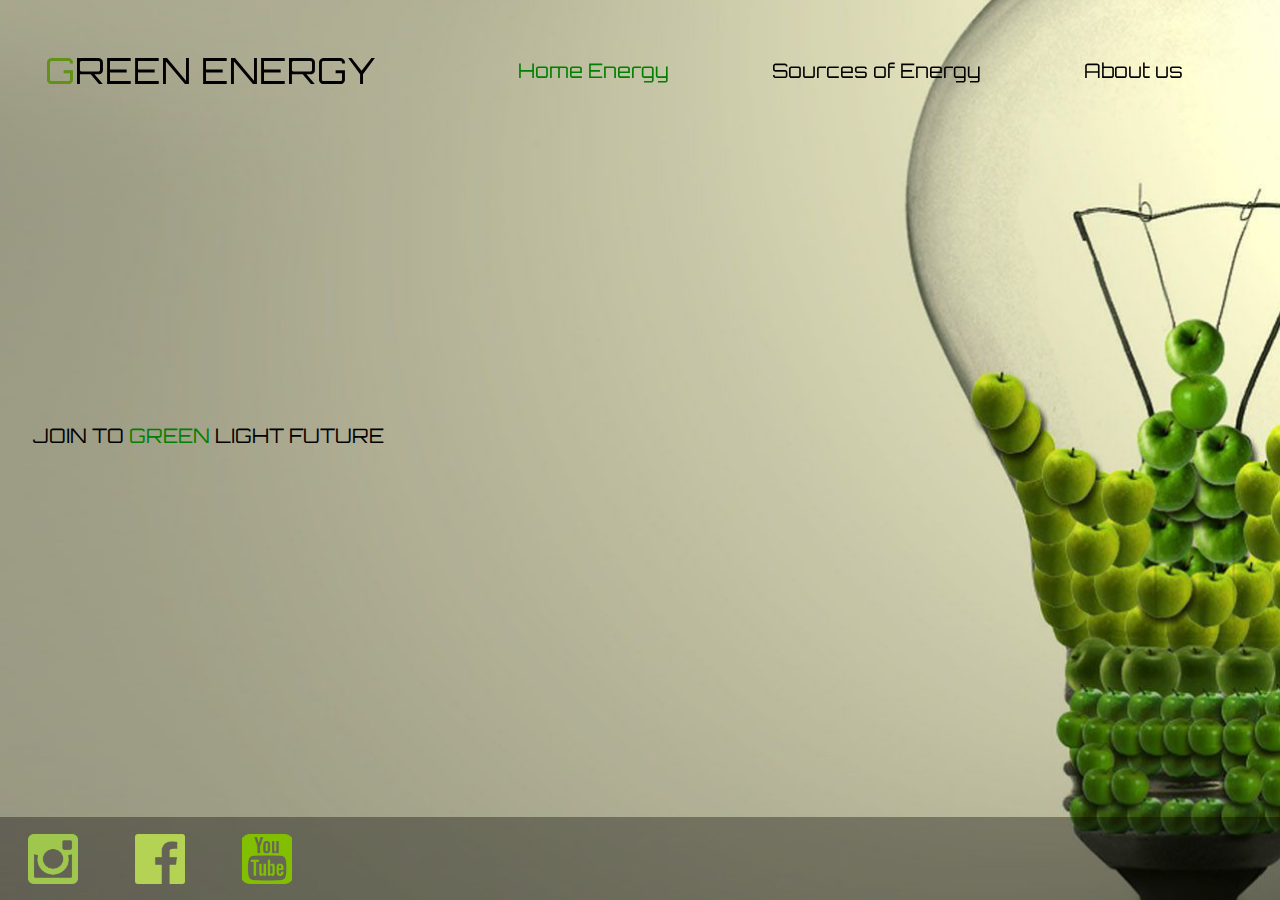
==== index.html @ 989262ca "Add files via upload" ====
<!DOCTYPE html>
<html lang="en">
<head>
	<meta charset="UTF-8">
	<meta name="viewport" content="width=device-width, initial-scale=1.0">
	<link rel="stylesheet" href="green_energy.css">
	<link href="https://fonts.googleapis.com/css2?family=
Orbitron:wght@400&display=swap" rel="stylesheet">
	<title>Green Energy</title>
</head>
<body>
<header>
	<div class="conteiner">
		<div class="logo">
			<p class="logotextG">G</p>
			<p class="logotext">REEN ENERGY</p>
		</div>
		<nav class="novbar">
			<a href="./index.html" class="buttonactiv">Home Energy</a>
			<a href="./comersialenergy.html" class="button">Sources of Energy</a>
			<a href="./aboutus.html" class="button">About us</a>
		</nav>
		<div onclick="{toggle()}" class="burger">
            <div id="line1" class="line1"></div>
            <div id="line2" class="line2"></div>
            <div id="line3" class="line3"></div>
        </div>
        <div id="burger_nav" class="burger_nav">
            <a href="./index.html" class="burger_nav__button__active">Home Energy</a>
            <a href="./comersialenergy.html" class="burger_nav__button">Sources of Energy</a>
            <a href="./aboutus.html" class="burger_nav__button">About us</a>
        </div>
		
	</div>
</header>
<div class="main">
	<div class="content">
		<p class="content_text" >JOIN TO&nbsp</p>
		<p class="content_textG" >GREEN&nbsp</p>
		<p class="content_text" >LIGHT FUTURE</p>
	 </div>
</div>
<footer>
	<div class="footerct">
		<a href="https://www.instagram.com/explore/tags/greenenergy/" target="_blank" id="sizefooter">
     <img id="sizefooter" src="./src/instagram.png" alt="">
    </a>
    <a href="https://www.facebook.com/greenenergyuk/" target="_blank" id="sizefooter">
		<img id="sizefooter" src="./src/facebook.png" alt="">
		 </a>
		   <a href="https://www.youtube.com/watch?v=1kUE0BZtTRc" target="_blank" id="sizefooter">
		<img id="sizefooter" src="./src/yt.png" alt="">
		 </a>
	</div>
</footer>
<script src="./burger.js"></script>
</body>
</html>
---- green_energy.css ----
body{
	background: center center fixed no-repeat url("./src/fon.jpg");
	-webkit-background-size: cover;
     -moz-background-size: cover;
	 -o-background-size: cover;
	 background-size: cover;
	 font-family: 'Orbitron', sans-serif;
	 background-position: right;
}
header{
	position:fixed;
	top: 0;
	left: 0;
	display: flex;
	flex-direction: row;
	width: 100vw;
	height: 120px;
	justify-content: flex-start;

}
main{
	display: flex;
	flex-direction: column;
	width: 90vw;
	height: 60vh;
	font-size: 1rem;
	margin-top: 10%;
	background: rgba(55,55,55,0.7);
	border-radius: 1rem;
	overflow:scroll;
	justify-content: center;
}
main::-webkit-scrollbar {
    display: none;
}
main {
  -ms-overflow-style: none;
  scrollbar-width: none;
}
::-webkit-scrollbar {
  width: 0.5rem;
}


::-webkit-scrollbar-track {
  background: #f1f1f1;
}


::-webkit-scrollbar-thumb {
  background: #888;
}

::-webkit-scrollbar-thumb:hover {
  background: #555;

}
main>div{
color:white;
margin:1rem;
font-family: 'Roboto', sans-serif; 
font-size: 1rem;
}
.conteiner{
	display: flex;
	width: 100%;
	height: 100%;
	margin: 10px auto;
	align-content: center;
	justify-content: space-around;	
}
.logo{
	display: flex;
	flex-direction: row;
	align-items: center;
}
.novbar{
	width: 60%;
	height: auto;
	display: flex;
	flex-direction: row;
	align-items: center;
	justify-content: space-around;
}
.logotextG,.logotext{
	display: flex;
	font-size:1.8rem;
	color: #000000;
}
.logotextG{
	color:#619214;
	font-weight: 40rem;

}
.button,.buttonactiv{
	display: flex;
	color: black;
	font-size:1rem;
	transition: color 0.2s;
	}
.button:hover{
	color:green;
}
.buttonactiv:hover{
	color: black;
}
.buttonactiv{
	color: green;
}
.emails_info{
	width: 100%;
	display: flex;
	flex-direction: column;
	justify-content: center;
}
footer{
	display: flex;
	position: fixed;
	width: 100%;
	height: 4.15rem;
	flex-direction: row;
	bottom: 0%;
	left: 0%;
	background: rgba(0, 0, 0, 0.35);
}
.footerct{
	display:flex;
	height: 100%;
	width: 25%;
	justify-content: space-around;
	flex-direction: row;
	margin: auto 0;
	align-items: center;
}
#sizefooter{
	height: 2.5rem;
	width: 2.5rem;
}
.main{
	display:flex;
	width: 100%;
	height: 95vh;
	flex-direction: column;
	justify-content: center;
}	
a{
  text-decoration: none;
}
.content{
	display : flex;
	flex-direction: row;
	padding-left:1.25rem;
	align-items: center;

}
.content_textG{
	color: green;
}
.info{
	
	display: flex;
	width: 90%;
	height: 90%;
	flex-direction: column;
	justify-content: center;
	font-size: 1.1em;
	align-items: flex-start;
	padding-top: 10%;
}
.emails_info p{
	margin-bottom: 10px;
	margin-left: 10px;
}
.hugeinfoG{
	color:#214006;
}
.infoaboutus{
	display : flex;
	flex-direction: row;
	width: auto;
	height: auto;
	position: 0;
}
.info_text{
	display:flex;
	height: 80%;
	width: 97%;
    justify-content: center;
	
}

/* Burger */
.burger { 
	width: 45px; 
	height: 45px;  
	display: flex; 
	justify-content: center; 
	align-items: center; 
	flex-direction: column; 
	margin-right: 10px; 
  } 
  .burger > div { 
	height: 8px; 
	width: 37px; 
	transition: all 0.5s; 
  } 
  .line1 { 
	transform: translateY(-6px); 
	background-color: #1e6f5c; 
	z-index: 100;
  } 
  .line2 { 
	background-color:#1e6f5c;
	z-index: 100;
  } 
  .line3 { 
	transform: translateY(6px); 
	background-color: #1e6f5c;
	z-index: 100; 
  } 
   
  .toggle_line1 { 
	transform: rotate(180deg) translate(-5px, 6px); 
	background-color: #1e6f5c;
  } 
  .toggle_line2 { 
	transform: translateX(100%);
	opacity: 0; 
	background-color: rgba(0,0,0,0%); 
  } 
  .toggle_line3 { 
	transform: rotate(-180deg) translate(-5px, -6px); 
	background-color: #1e6f5c;
  } 
   /*#619214;*/
  .burger_nav {
	display: flex; 
	flex-direction: column; 
	justify-content: space-around; 
	align-items: center; 
	position: absolute; 
	top: 130px; 
	height: 150px;
	left: 0; 
	width: 280px;
	transform: translateX(-150vw); 
	transition: all 0.5s ease-in-out; 
	background-color: rgba(255, 255, 255, 0.35);
	border-top-right-radius: 15px;
	border-bottom-right-radius: 15px;
	z-index: 1;
  } 
  .toggle_nav { 
	transform: translateX(0px); 
  } 
  .burger_nav__button, 
  .burger_nav__button__active { 
	float: left; 
	font-size: 22px; 
	color: black; 
	margin: 0 10px; 
	transition: color 0.3s; 
	text-decoration: none;
  } 
  .burger_nav__button__active { 
	color: #619214
  
  } 
  @media screen and (min-width: 1200px) { 
	.burger,
	.burger_nav { 
	  display: none; 
	} 
	.nav_link, 
	.nav_link_active { 
	  display: flex; 
	} 
  } 
  @media screen and (max-width: 1200px) { 
	.burger,
	.burger_nav { 
	  display: flex; 
	} 
	.nav_link, 
	.nav_link_active { 
	  display: none; 
	} 
  }
/* Burger end */

.info_txt{
	margin: 10px 0 0 10px;	
}

@media screen and (min-width: 1360px){
  html
  {
    font-size: 20px;
  }
  
}
@media screen and (min-width: 1024px) {
	
	.novbar {
		display: flex;
	  }
  }
@media screen and (max-width: 582px){
  html
  {
    font-size: 16px;
  }
}
@media screen and (min-width: 582px){
  html
  {
    font-size: 20px;
  }
}
@media(max-width: 1400px)
{
	body{
		background: center center fixed no-repeat url("./src/fon_v4.png");
		-webkit-background-size: cover;
     -moz-background-size: cover;
	 -o-background-size: cover;
	 background-size: cover;
		background-position: right;
	}
	
}
@media(max-width: 1200px){
	.novbar {
		display: none;
	  }
	.info{
		padding-top: 210px;
	}
	p{
		margin:0;
	}
	.logo{
		width: 100vw;
	}
	.conteiner{
		flex-direction: column;
		padding-left: 15px; 
	}
	.novbar{
		
		flex-direction: column;
		align-items: flex-start;
	}
	.footerct{
		width: 40%;
	}
	main{
		margin-top: 230px;
		height: 50vh;
	}
	.info_text{
		width: 95%;
	}
}
@media(max-width: 1024px)
{
	.infoaboutus p, 
	.info_txt{
		font-size: 0.7em;
	}
}
@media(max-width: 700px){
	main{
		height: 50vh;
	}
	.info_text{
		width: 90%;
	}
}
@media(max-width: 550px)
{
	body{
		background: center center fixed no-repeat url("./src/fon_v6.png");
		background-position: right;
		-webkit-background-size: cover;
     -moz-background-size: cover;
	 -o-background-size: cover;
	 background-size: cover;
	    
	}
	.content{
		flex-direction: column;
		justify-content: center;
		align-items: flex-start;
	}
	.novbar{
		flex-direction: column;
		align-items: flex-start;
	}
	.infoaboutus{
		flex-direction: column;
		justify-content: center;
	}
	.content_text,.content_textG{
		font-size: 1rem;
	}
	.footerct{
		width: 50%;
	}
}
@media(max-width: 500px)
{
	.logotextG,.logotext{
		font-size: 1.6rem;
	}
	main{
		height: 50vh;
	}
	
}
@media(max-width: 350px)
{
	main{
		height: 50vh;
	}
	
}
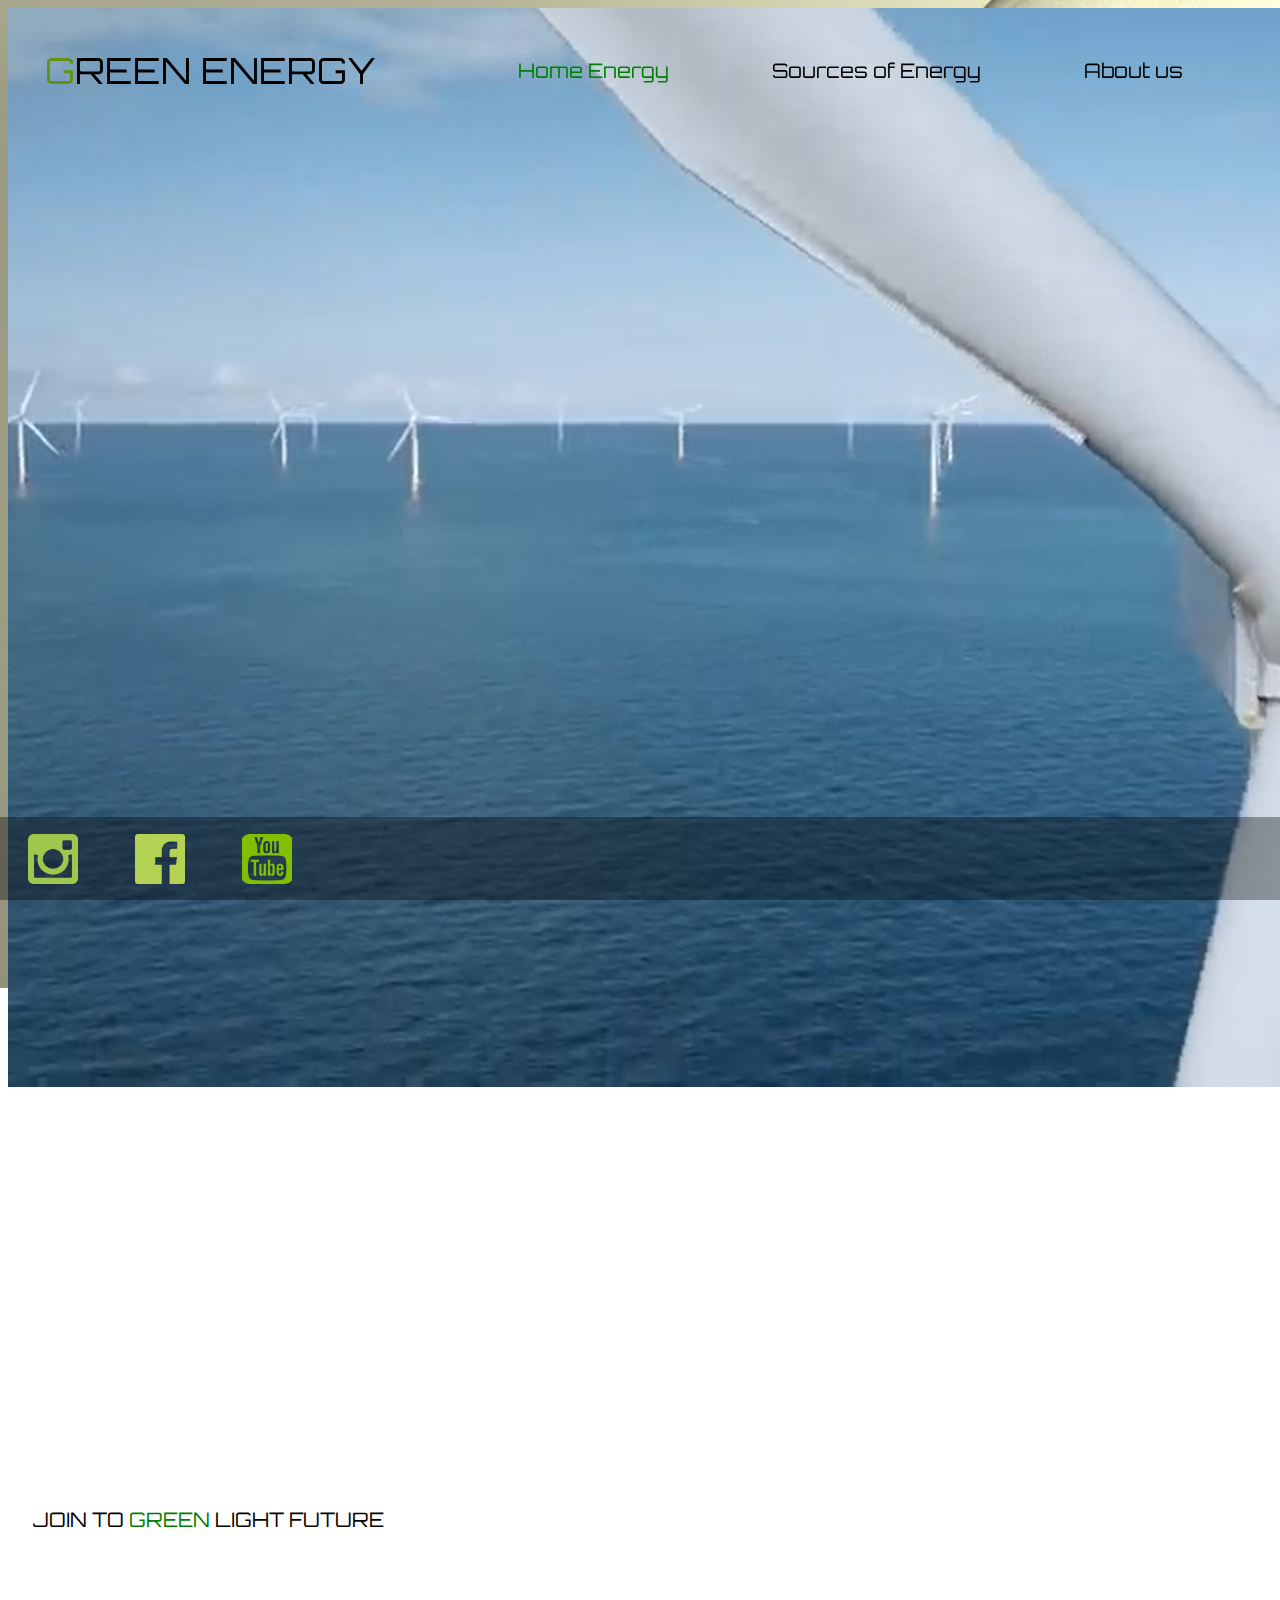
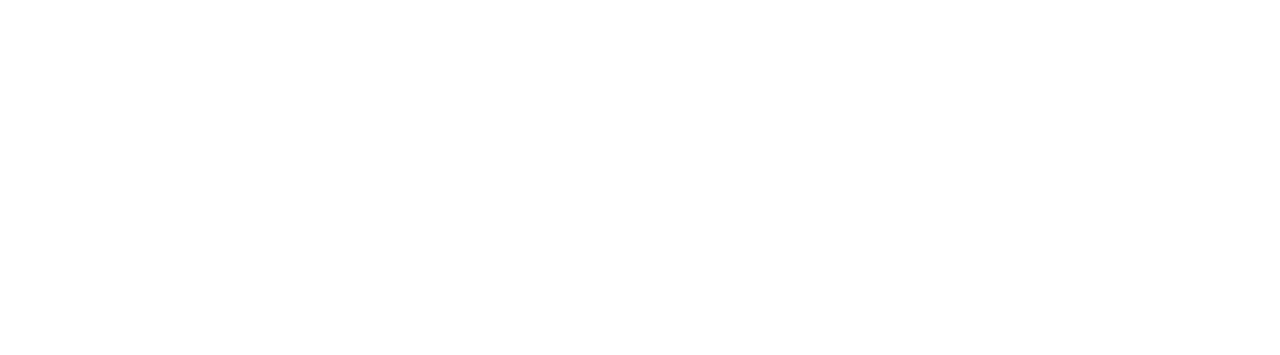
==== commit 051de986: "Update index.html" ====
--- a/index.html
+++ b/index.html
@@ -7,8 +7,31 @@
 	<link href="https://fonts.googleapis.com/css2?family=
 Orbitron:wght@400&display=swap" rel="stylesheet">
 	<title>Green Energy</title>
+	<!-- Global site tag (gtag.js) - Google Analytics -->
+<script async src="https://www.googletagmanager.com/gtag/js?id=G-D8374LYXS5"></script>
+<script>
+  window.dataLayer = window.dataLayer || [];
+  function gtag(){dataLayer.push(arguments);}
+  gtag('js', new Date());
+
+  gtag('config', 'G-D8374LYXS5');
+</script>
+	<!-- Google Tag Manager -->
+<script>(function(w,d,s,l,i){w[l]=w[l]||[];w[l].push({'gtm.start':
+new Date().getTime(),event:'gtm.js'});var f=d.getElementsByTagName(s)[0],
+j=d.createElement(s),dl=l!='dataLayer'?'&l='+l:'';j.async=true;j.src=
+'https://www.googletagmanager.com/gtm.js?id='+i+dl;f.parentNode.insertBefore(j,f);
+})(window,document,'script','dataLayer','GTM-TF5CRDR');</script>
+<!-- End Google Tag Manager -->
 </head>
+<!-- Google Tag Manager (noscript) -->
+<noscript><iframe src="https://www.googletagmanager.com/ns.html?id=GTM-TF5CRDR"
+height="0" width="0" style="display:none;visibility:hidden"></iframe></noscript>
+<!-- End Google Tag Manager (noscript) -->
 <body>
+	<div class="video_content">
+        <video id="video_media" poster="src/video_backgraung_cover.png" src="src/background_video.mp4" type="video/mp4" autoplay muted loop></video>
+    </div>
 <header>
 	<div class="conteiner">
 		<div class="logo">
@@ -55,4 +78,4 @@
 </footer>
 <script src="./burger.js"></script>
 </body>
-</html>+</html>
